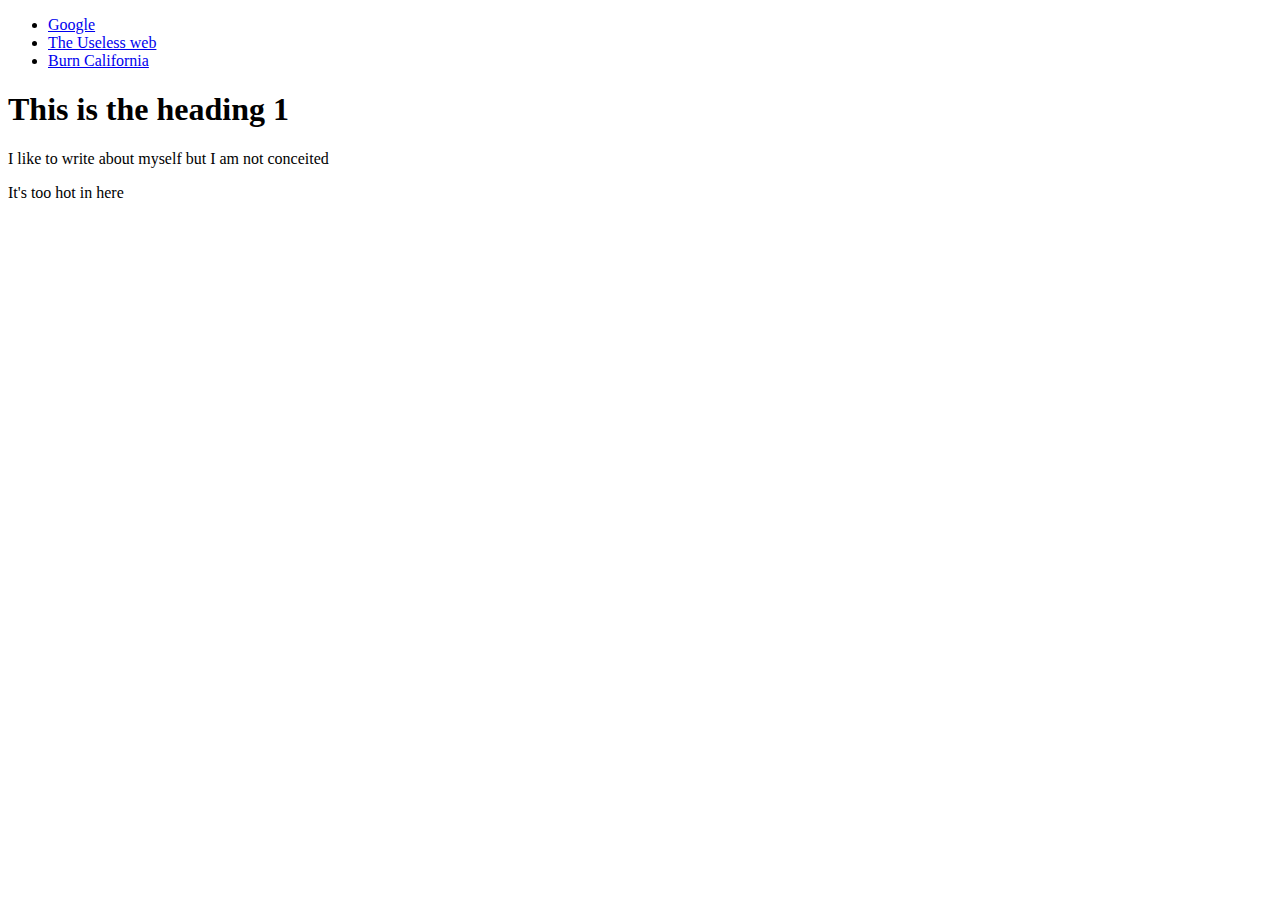
==== index.html @ 320ef9a7 "adding an index file" ====
<!doctype html>
<html lang="en">
<head>
  <meta charset="UTF-8">
  <title>My first webpage</title>
</head>
<body>
	<nav>
		<ul>
			<li><a href="https://www.google.com">Google</a></li>
			<li><a href="https://www.theuselessweb.com">The Useless web</a></li>
			<li><a href="https://www.whereiscaliforniaonfire.com">Burn California</a></li>
		</ul>
	</nav>


	<h1> This is the heading 1</h1>
	<p>I like to write about myself but I am not conceited</p>
	<p> It's too hot in here</p>
</body>
</html>

<html>
 
</html>
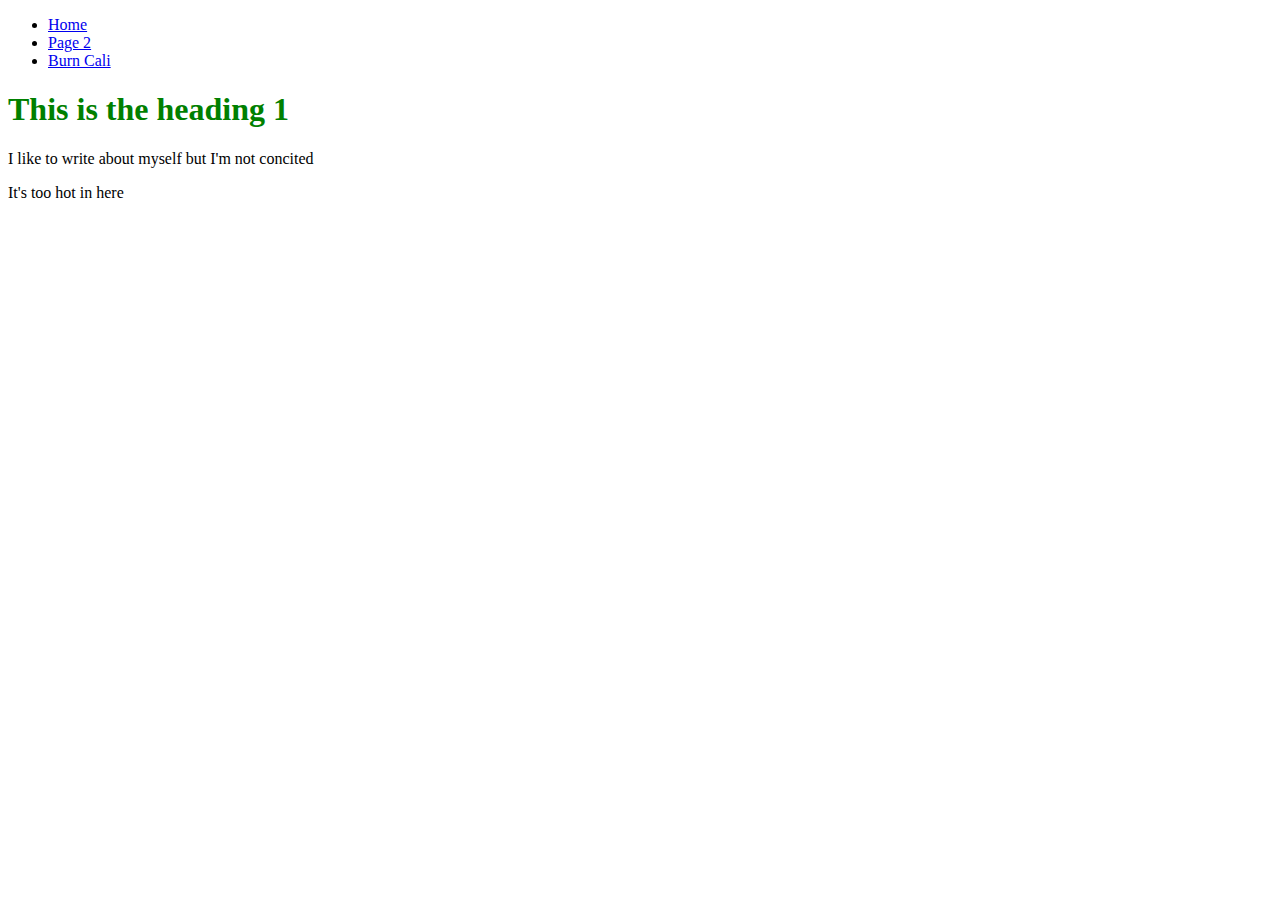
==== commit 6cded3dc: "added style basics" ====
--- a/index.html
+++ b/index.html
@@ -1,25 +1,20 @@
-<!doctype html>
+<!DOCTYPE html>
 <html lang="en">
 <head>
   <meta charset="UTF-8">
-  <title>My first webpage</title>
+  <link rel="stylesheet" href="style.css">
+  <title>My first web page</title>
 </head>
 <body>
-	<nav>
-		<ul>
-			<li><a href="https://www.google.com">Google</a></li>
-			<li><a href="https://www.theuselessweb.com">The Useless web</a></li>
-			<li><a href="https://www.whereiscaliforniaonfire.com">Burn California</a></li>
-		</ul>
-	</nav>
-
-
-	<h1> This is the heading 1</h1>
-	<p>I like to write about myself but I am not conceited</p>
-	<p> It's too hot in here</p>
+  <nav> 
+    <ul>
+      <li><a href="#">Home</a></li>
+      <li><a href="page2.html">Page 2</a></li>
+      <li><a href="http://www.whereiscaliforniaonfire.com">Burn Cali</a></li>
+    </ul>
+  </nav>
+  <h1 class= "greenf">This is the heading 1</h1>
+  <p>I like to write about myself but I'm not concited</p>
+  <p>It's too hot in here</p>
 </body>
-</html>
-
-<html>
- 
-</html>+</html> --- a/style.css
+++ b/style.css
@@ -0,0 +1,3 @@
+.greenf {
+	color: green;
+}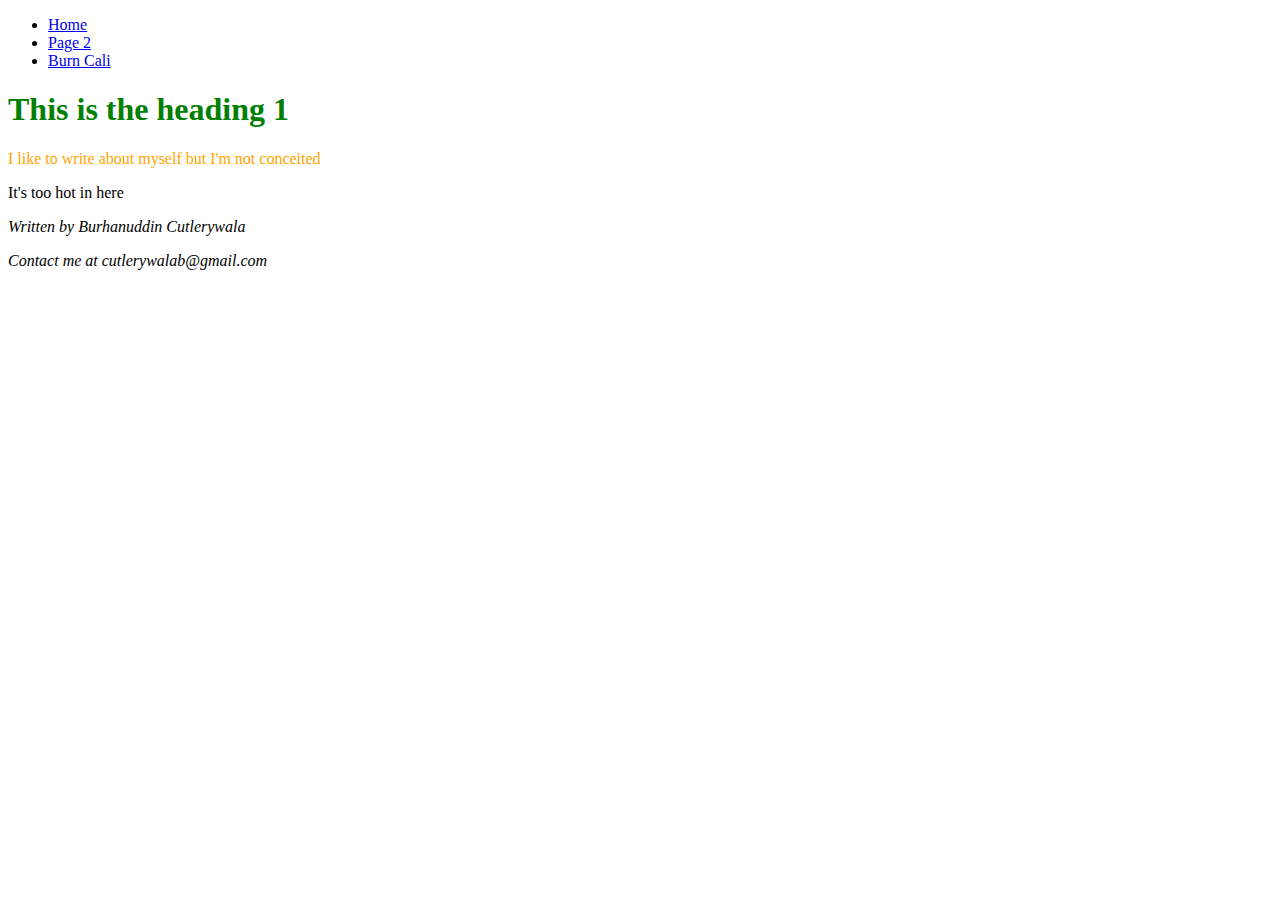
==== commit 8ecda421: "added contact for emails and colors" ====
--- a/index.html
+++ b/index.html
@@ -14,7 +14,11 @@
     </ul>
   </nav>
   <h1 class= "greenf">This is the heading 1</h1>
-  <p>I like to write about myself but I'm not concited</p>
+  <p class= "orangef">I like to write about myself but I'm not conceited</p>
   <p>It's too hot in here</p>
 </body>
+	<address> 
+		<p> Written by Burhanuddin Cutlerywala</p>
+		<p> Contact me at cutlerywalab@gmail.com</p>
+
 </html> --- a/style.css
+++ b/style.css
@@ -1,3 +1,11 @@
 .greenf {
 	color: green;
+}
+
+.orangef {
+	color: orange;
+}
+
+.redf {
+	color: red;
 }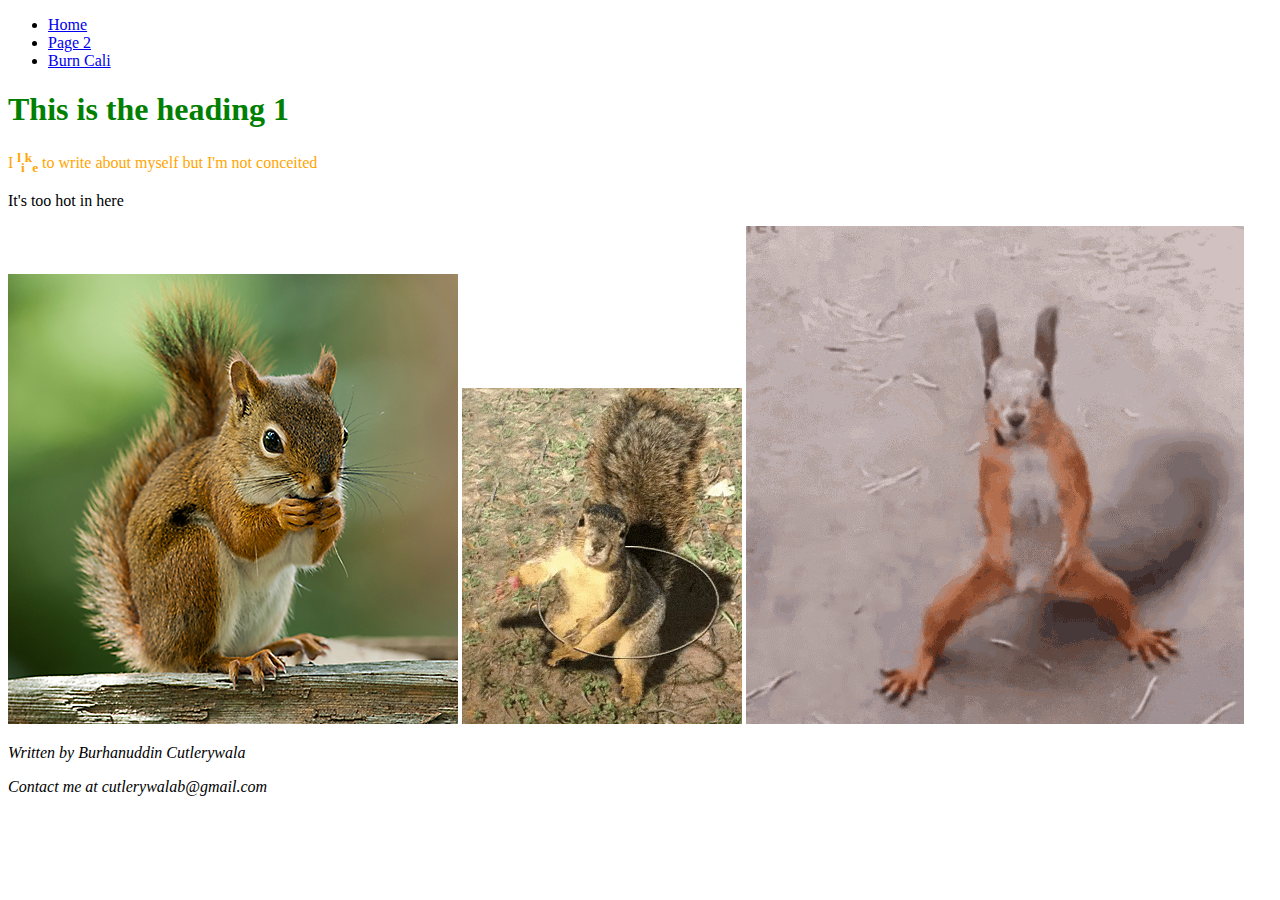
==== commit a2a6183f: "added pics" ====
--- a/index.html
+++ b/index.html
@@ -2,20 +2,23 @@
 <html lang="en">
 <head>
   <meta charset="UTF-8">
-  <link rel="stylesheet" href="style.css">
+  <link rel="stylesheet" href="style_folder/style.css">
   <title>My first web page</title>
 </head>
 <body>
   <nav> 
     <ul>
-      <li><a href="#">Home</a></li>
-      <li><a href="page2.html">Page 2</a></li>
-      <li><a href="http://www.whereiscaliforniaonfire.com">Burn Cali</a></li>
+      <li><a href="#" title="homepage">Home</a></li>
+      <li><a href="page2.html" title="mysecond page">Page 2</a></li>
+      <li><a href="http://www.whereiscaliforniaonfire.com" title= "California Burning">Burn Cali</a></li>
     </ul>
   </nav>
   <h1 class= "greenf">This is the heading 1</h1>
-  <p class= "orangef">I like to write about myself but I'm not conceited</p>
+  <p class= "orangef">I<span class="cewlman"> <sup>l</sup><sub>i</sub><sup>k</sup><sub>e</sub></span> to write about myself but I'm not conceited</p>
   <p>It's too hot in here</p>
+  <img src = "media/sq.png">
+  <img src = "media/sq_gif.gif">
+   <img src = "media/sq_pif.gif">
 </body>
 	<address> 
 		<p> Written by Burhanuddin Cutlerywala</p>
--- a/style_folder/style.css
+++ b/style_folder/style.css
@@ -0,0 +1,15 @@
+.greenf {
+	color: green;
+}
+
+.orangef {
+	color: orange;
+}
+
+.redf {
+	color: red;
+}
+
+.cewlman {
+	font-weight: bold;
+}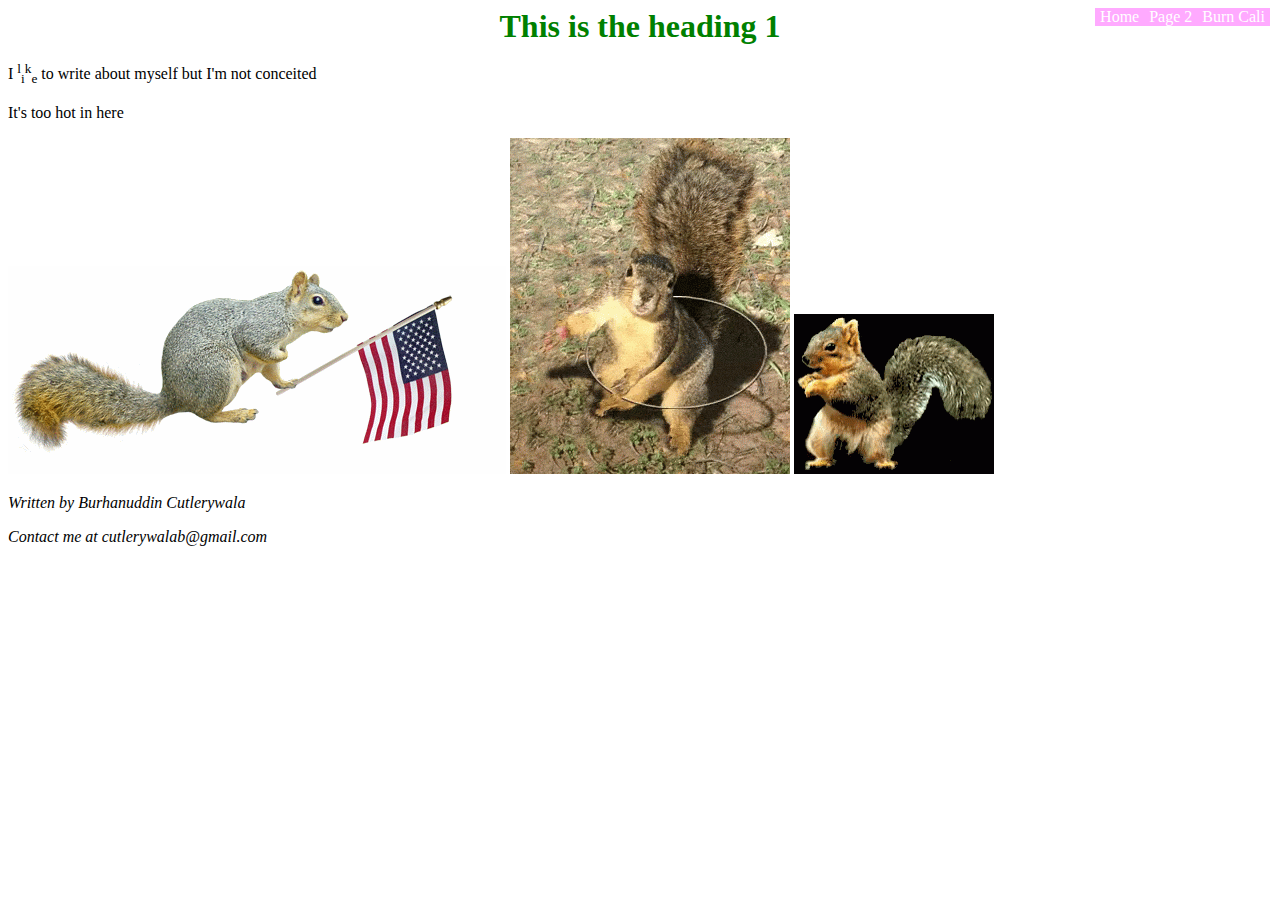
==== commit 5f98e1f2: "added new pics and changed navigation to the corner" ====
--- a/index.html
+++ b/index.html
@@ -16,12 +16,14 @@
   <h1 class= "greenf">This is the heading 1</h1>
   <p class= "orangef">I<span class="cewlman"> <sup>l</sup><sub>i</sub><sup>k</sup><sub>e</sub></span> to write about myself but I'm not conceited</p>
   <p>It's too hot in here</p>
-  <img src = "media/sq.png">
+  <img src = "media/squirrelUSflag.gif">
   <img src = "media/sq_gif.gif">
-   <img src = "media/sq_pif.gif">
+   <img src = "media/dancing_squirrel.gif">
 </body>
 	<address> 
 		<p> Written by Burhanuddin Cutlerywala</p>
 		<p> Contact me at cutlerywalab@gmail.com</p>
+	</address>
+		<!-- NOT SAFE FOR WORK--!>
 
-</html> +</html> 
--- a/style_folder/style.css
+++ b/style_folder/style.css
@@ -2,14 +2,44 @@
 	color: green;
 }
 
-.orangef {
-	color: orange;
+h1{
+	width: 50%;
+	margin: 0 25%;
+	text-align: center;
+	
+}
+body{
+	background-image: url(https://media.tenor.com/images/0da98060d66db39af7ab6d82ea84d2e5/tenor.gif);
 }
 
-.redf {
-	color: red;
+#big{
+	font-size: 60px
 }
-
-.cewlman {
-	font-weight: bold;
-}+/* starting nav css */
+nav{
+	position: absolute;
+	right: 10px;
+	background-color: #ffaaff;
+	
+}
+nav ul li:hover {
+	background-color: DarkMagenta;
+	border: 2px solid black;
+}
+nav ul li a:hover {
+	color: black;
+}
+nav ul{
+	list-style: none;
+	margin: 0;
+	padding: 0;
+}
+nav ul li {
+	float: left;
+}
+nav ul li a {
+	display: block;
+	padding: 0 5px;
+	text-decoration: none;
+	color: white;
+}
